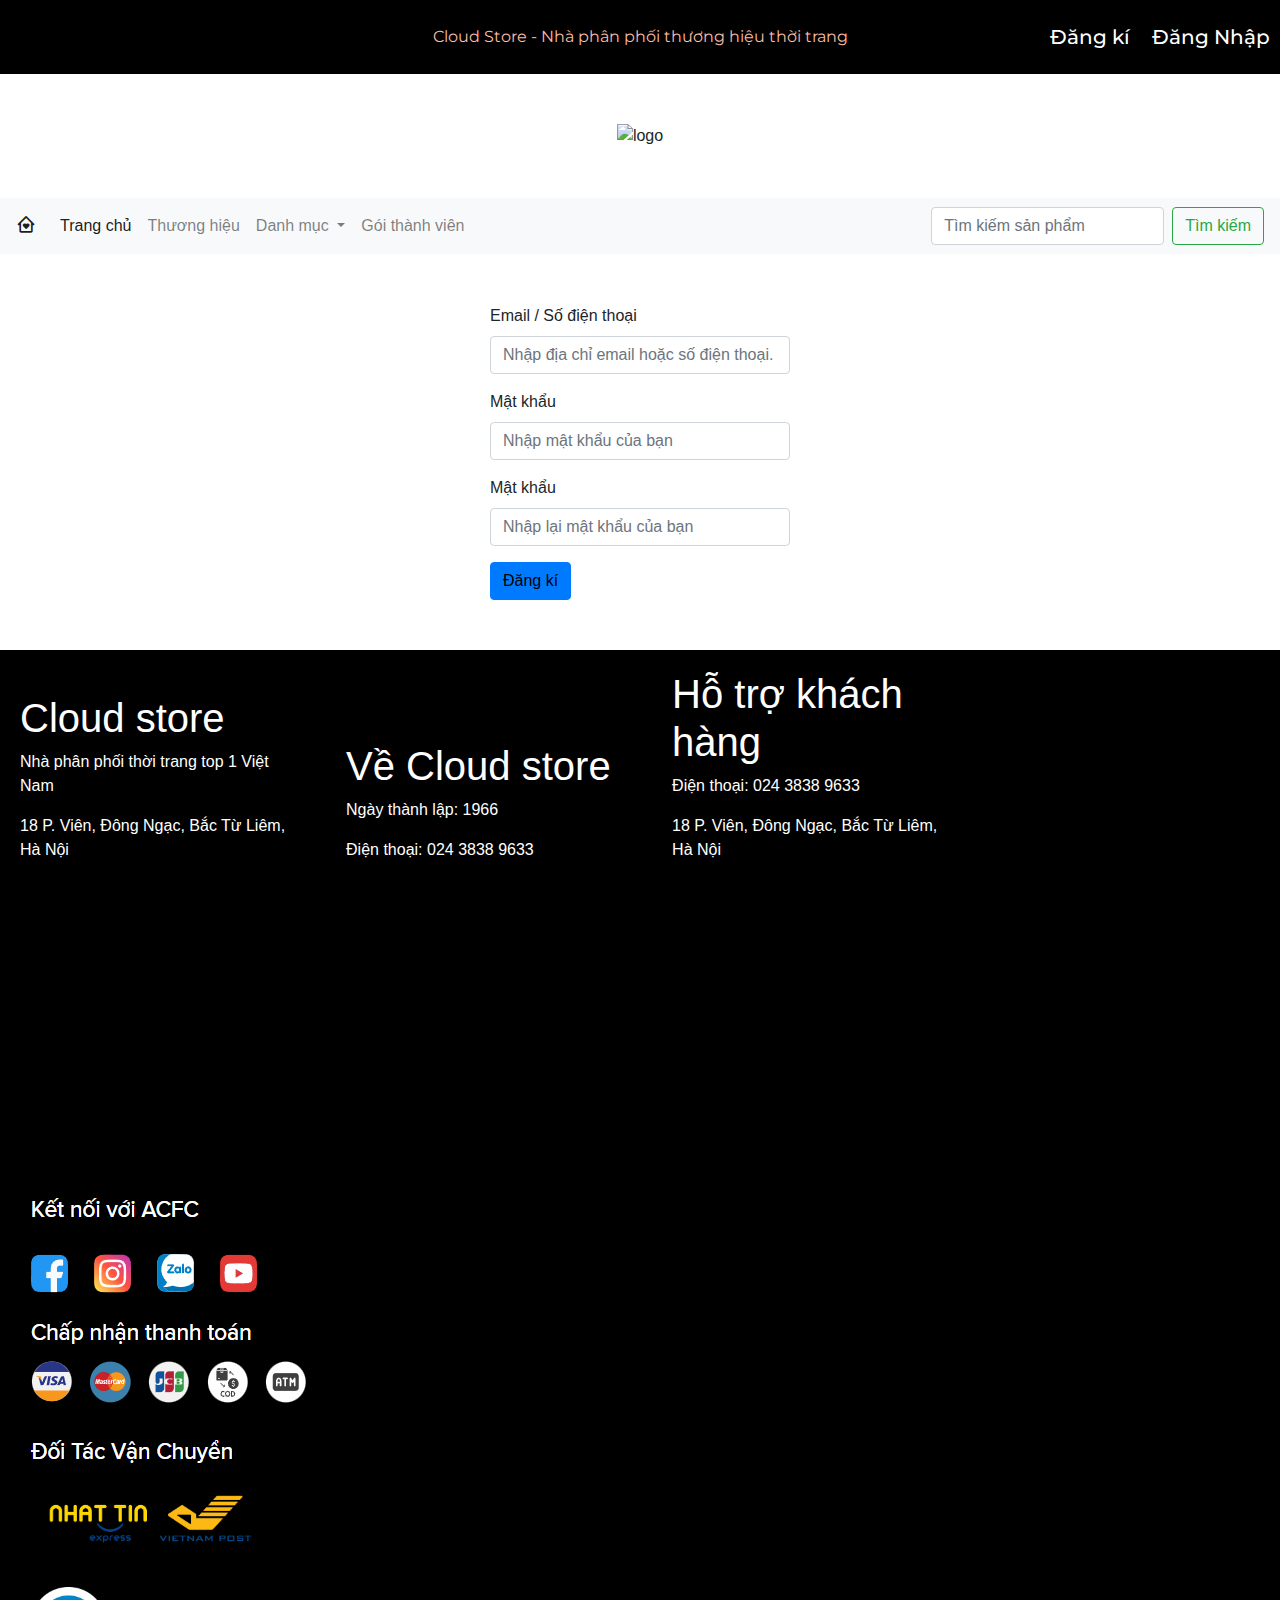
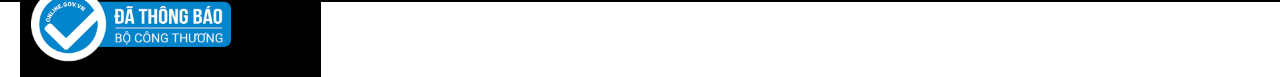
==== dangki.html @ 61008ba8 "long" ====
<!DOCTYPE html>
<html lang="en">

<head>
    <meta charset="UTF-8">
    <meta http-equiv="X-UA-Compatible" content="IE=edge">
    <meta name="viewport" content="width=device-width, initial-scale=1.0">
    <title>Cloud Store</title>
    <link rel="stylesheet" href="layout.css">
    <link rel="preconnect" href="https://fonts.googleapis.com">
    <link rel="preconnect" href="https://fonts.gstatic.com" crossorigin>
    <link href="https://fonts.googleapis.com/css2?family=Montserrat:wght@200&display=swap" rel="stylesheet">
    <link rel="stylesheet" href="https://cdn.jsdelivr.net/npm/bootstrap@4.0.0/dist/css/bootstrap.min.css"
        integrity="sha384-Gn5384xqQ1aoWXA+058RXPxPg6fy4IWvTNh0E263XmFcJlSAwiGgFAW/dAiS6JXm" crossorigin="anonymous">
    <link href='https://unpkg.com/boxicons@2.1.4/css/boxicons.min.css' rel='stylesheet'>
    <script src="layout.js"></script>
    <link rel="stylesheet" href="dangki.css">
</head>

<body>
    <header>
        <p>Cloud Store - Nhà phân phối thương hiệu thời trang</p>
        <a class="dki1" href="dangki.html"><h5>Đăng kí</h5></a>
        <a class="dki" href="dangnhap.html"><h5>Đăng Nhập</h5></a>
    </header>

    <div class="logo">
        <img src="img/LOGO.png" alt="logo">
    </div>
    <div class="navbar1">
        <nav class="navbar navbar-expand-lg navbar-light bg-light">
            <a class="navbar-brand" href="#"><i class='bx bx-home-heart'></i></a>
            <button class="navbar-toggler" type="button" data-toggle="collapse" data-target="#navbarSupportedContent"
                aria-controls="navbarSupportedContent" aria-expanded="false" aria-label="Toggle navigation">
                <span class="navbar-toggler-icon"></span>
            </button>

            <div class="collapse navbar-collapse" id="navbarSupportedContent">
                <ul class="navbar-nav mr-auto">
                    <li class="nav-item active">
                        <a class="nav-link" href="index.html">Trang chủ <span class="sr-only">(current)</span></a>
                    </li>
                    <li class="nav-item">
                        <a class="nav-link" href="#thuong-hieu">Thương hiệu</a>
                    </li>
                    <li class="nav-item dropdown">
                        <a class="nav-link dropdown-toggle" href="#" id="navbarDropdown" role="button"
                            data-toggle="dropdown" aria-haspopup="true" aria-expanded="false">
                            Danh mục
                        </a>
                        <div class="dropdown-menu" aria-labelledby="navbarDropdown">
                            <a class="dropdown-item" href="#">Tất cả</a>
                            <a class="dropdown-item" href="#">Gói thành viên</a>
                            <a class="dropdown-item" href="#">Áo</a>
                            <a class="dropdown-item" href="#">Chân váy</a>
                            <a class="dropdown-item" href="#">Quần</a>
                            <a class="dropdown-item" href="#">Set bộ</a>
                            <a class="dropdown-item" href="#">Đồ liền thân</a>
                            <a class="dropdown-item" href="#">Đồ bơi</a>
                            <a class="dropdown-item" href="#">Đồ gold</a>
                            <a class="dropdown-item" href="#">Phụ kiện áo dài</a>
                            <a class="dropdown-item" href="#">Đồ bầu</a>
                            <a class="dropdown-item" href="#">Túi sách</a>
                            <a class="dropdown-item" href="#">Giày dép</a>
                        </div>
                    </li>
                    <li class="nav-item">
                        <a class="nav-link " href="#">Gói thành viên</a>
                    </li>
                </ul>
                <form class="form-inline my-2 my-lg-0">
                    <input class="form-control mr-sm-2" type="search" placeholder="Tìm kiếm sản phẩm" aria-label="Search">
                    <button class="btn btn-outline-success my-2 my-sm-0" type="submit">Tìm kiếm</button>
                </form>
            </div>
        </nav>
    </div>

    <div class="dangki">
        <form>
            <div class="form-group">
              <label for="exampleInputEmail1">Email / Số điện thoại</label>
              <input type="email" class="form-control" id="exampleInputEmail1" aria-describedby="emailHelp" placeholder="Nhập địa chỉ email hoặc số điện thoại.">
              
            </div>

            <div class="form-group">
              <label for="exampleInputPassword1">Mật khẩu</label>
              <input type="password" class="form-control" id="exampleInputPassword1" placeholder="Nhập mật khẩu của bạn">
            </div>

            <div class="form-group">
                <label for="exampleInputPassword1">Mật khẩu</label>
                <input type="password" class="form-control" id="exampleInputPassword1" placeholder="Nhập lại mật khẩu của bạn">
              </div>

            
            <button type="submit" class="btn btn-primary"><a id="dangnhap" href="index.html">Đăng kí</a></button>
          </form>
    </div>


    
    <footer>
        <div class="ft1">
            <h1>Cloud store</h1>
            <p>Nhà phân phối thời trang top 1 Việt Nam</p>
            <p>18 P. Viên, Đông Ngạc, Bắc Từ Liêm, Hà Nội</p>
        </div>
        <div class="ft1">
            <h1>Về Cloud store</h1>
            <p>Ngày thành lập: 1966</p>
            <p>Điện thoại: 024 3838 9633</p>
        </div>
        <div class="ft1">
            <h1>Hỗ trợ khách hàng</h1>
            <p>Điện thoại: 024 3838 9633</p>
            <p>18 P. Viên, Đông Ngạc, Bắc Từ Liêm, Hà Nội</p>
        </div>
        <div class="ft1">
            <img src="img/Screenshot 2022-12-12 020345.png" alt="">
        </div>
    </footer>

    <script src="https://code.jquery.com/jquery-3.2.1.slim.min.js"
        integrity="sha384-KJ3o2DKtIkvYIK3UENzmM7KCkRr/rE9/Qpg6aAZGJwFDMVNA/GpGFF93hXpG5KkN"
        crossorigin="anonymous"></script>
    <script src="https://cdn.jsdelivr.net/npm/popper.js@1.12.9/dist/umd/popper.min.js"
        integrity="sha384-ApNbgh9B+Y1QKtv3Rn7W3mgPxhU9K/ScQsAP7hUibX39j7fakFPskvXusvfa0b4Q"
        crossorigin="anonymous"></script>
    <script src="https://cdn.jsdelivr.net/npm/bootstrap@4.0.0/dist/js/bootstrap.min.js"
        integrity="sha384-JZR6Spejh4U02d8jOt6vLEHfe/JQGiRRSQQxSfFWpi1MquVdAyjUar5+76PVCmYl"
        crossorigin="anonymous"></script>
</body>

</html>
---- layout.css ----
*{
    margin:0;
    padding: 0;
    box-sizing: border-box;
}

header{
    text-align: center;
    background-color: black;
    color:#fabda6;
    font-family: 'Montserrat', sans-serif;
    padding: 15px;
    position: relative;
}

header > p {
    margin: 10px;
    display: inline-block;

}

.dki {
    display: inline-block;
    position: absolute;
    top: 25px;
    right: 10px;
    text-decoration: none;
    color: white;
    transition: 0.5s;
}

.dki:hover{
    color: aliceblue;
    text-decoration: none;
    transform: scale(1.1);
}

.dki1 {
    display: inline-block;
    position: absolute;
    top: 25px;
    right: 150px;
    text-decoration: none;
    color: white;
    transition: 0.5s;
}

.dki1:hover{
    color: aliceblue;
    text-decoration: none;
    transform: scale(1.1);
}

.logo{
    text-align: center;
}

.logo > img{
    width: 300px;
    margin:50px;
}

.navbar1{
    margin-bottom: 50px;
}

.slide1{
    margin-bottom: 40px;
}

.title{
    text-align: center;
    font-family: 'Montserrat', sans-serif;
    font-size: 30px;
}

.title > .xu-huong-moi-nhat{
    
    width: fit-content;
    margin-left: 40%;
}

.title > .hang-moi-ve{
    
    width: fit-content;
    margin-left: 44%;
}



.product{
    width: 22%;
    display: inline-block;
    margin: 23px;
}

.product > img{
    width: 100%;
}

.product > .name-product{
    font-size: 15px;
    font-weight: bold;
}


.wrap-small{
    
    display: flex;
}

.small-slide{
    width: 30%;
    margin:3%;
}

.smimg{
    transition: 0.3s;
}

.smimg:hover{
    transform: scale(1.2);
}

.anh-thuong-hieu{
    width:15%;
    margin: 10px;
}

footer{
    display: flex;
    background-color: black;
}

.ft1{
    display: inline-block;
    color: white;
    width: 22%;
    height: 400px;
    margin: 20px;
}

.product{
    overflow: hidden;
}

.product > img{
    transition: 0.5s;
}

.product > img:hover{
    transform: scale(1.2);
}
---- dangki.css ----
.dangki{
    width: 300px;
    margin: 50px auto;
   
}

#dangnhap{
    color: black;
}

#dangnhap:hover{
    text-decoration: none;
}
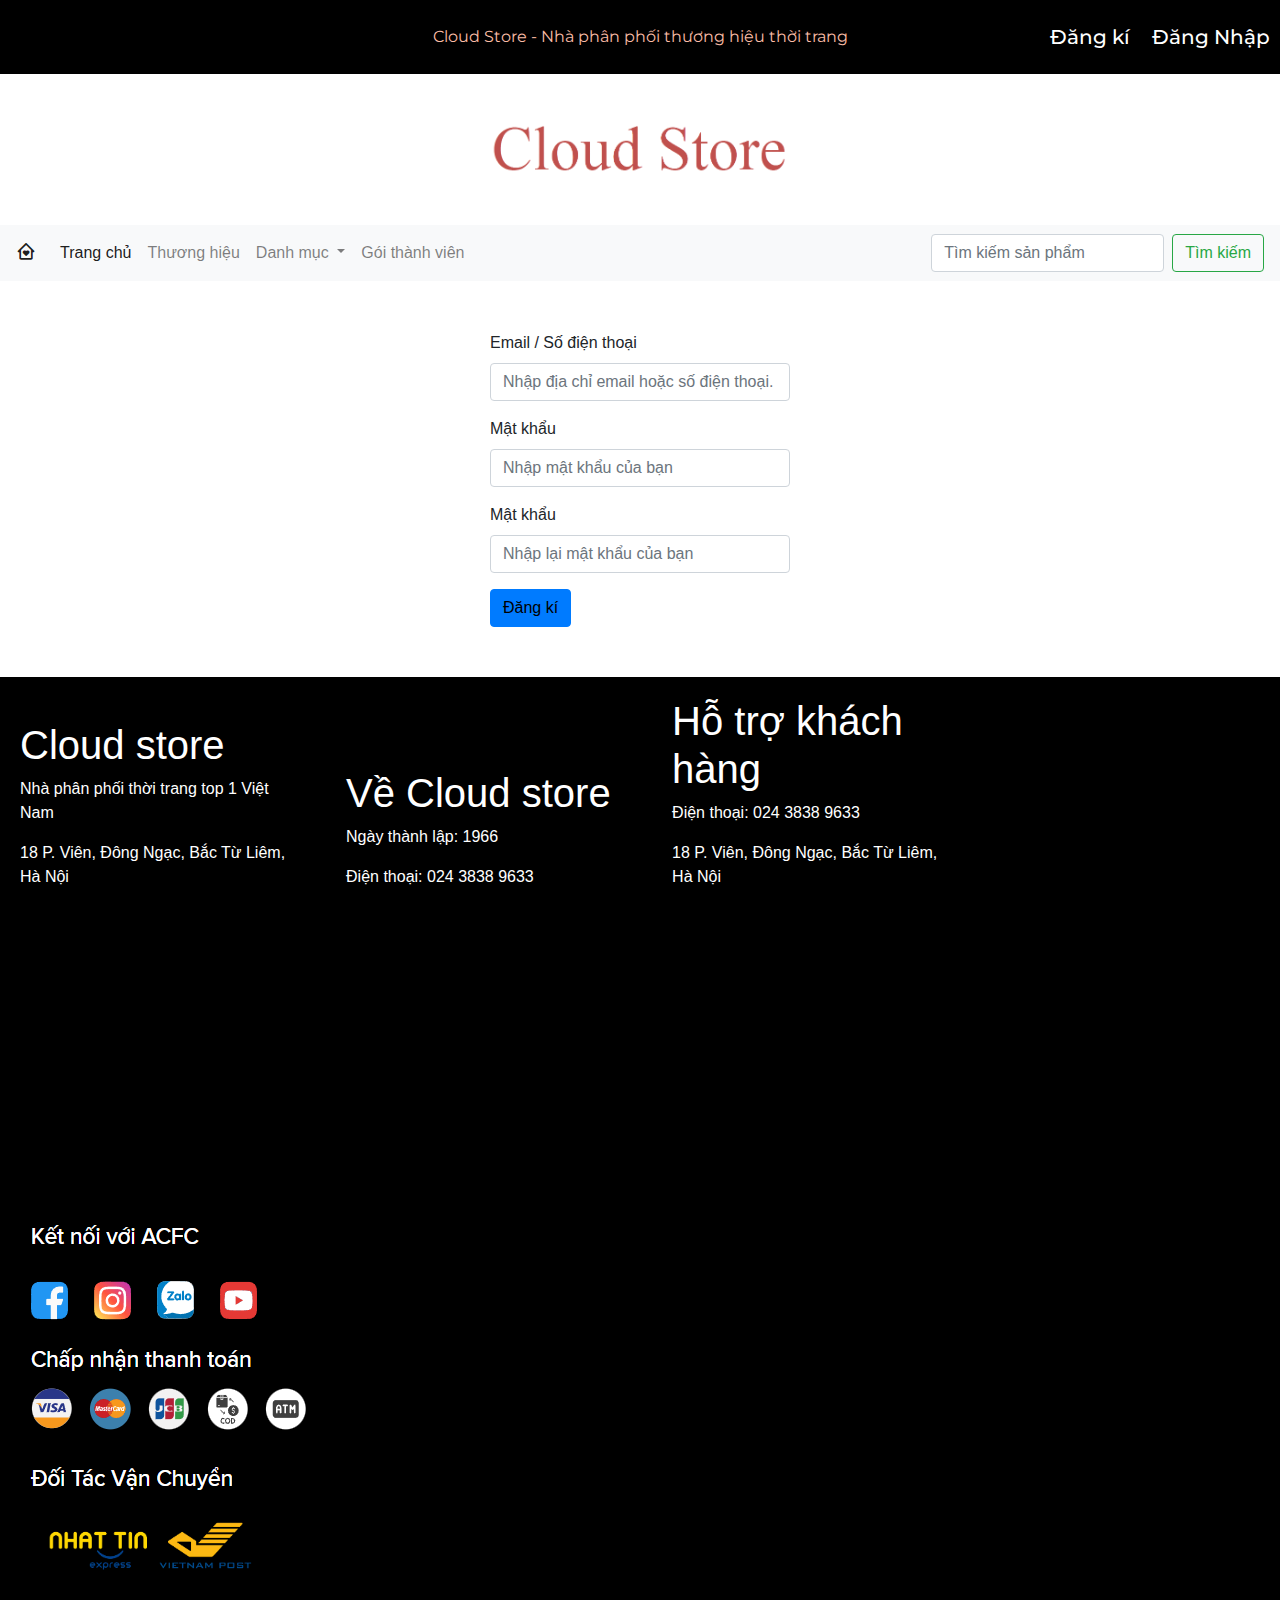
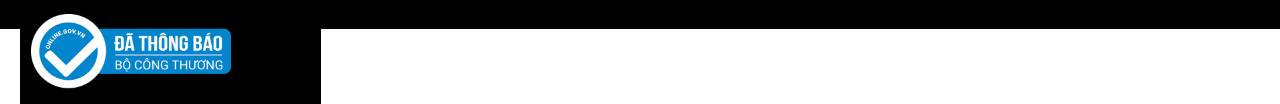
==== commit 11f515f3: "long" ====
--- a/dangki.html
+++ b/dangki.html
@@ -25,7 +25,7 @@
     </header>
 
     <div class="logo">
-        <img src="img/LOGO.png" alt="logo">
+        <img src="img/logo.png" alt="logo">
     </div>
     <div class="navbar1">
         <nav class="navbar navbar-expand-lg navbar-light bg-light">
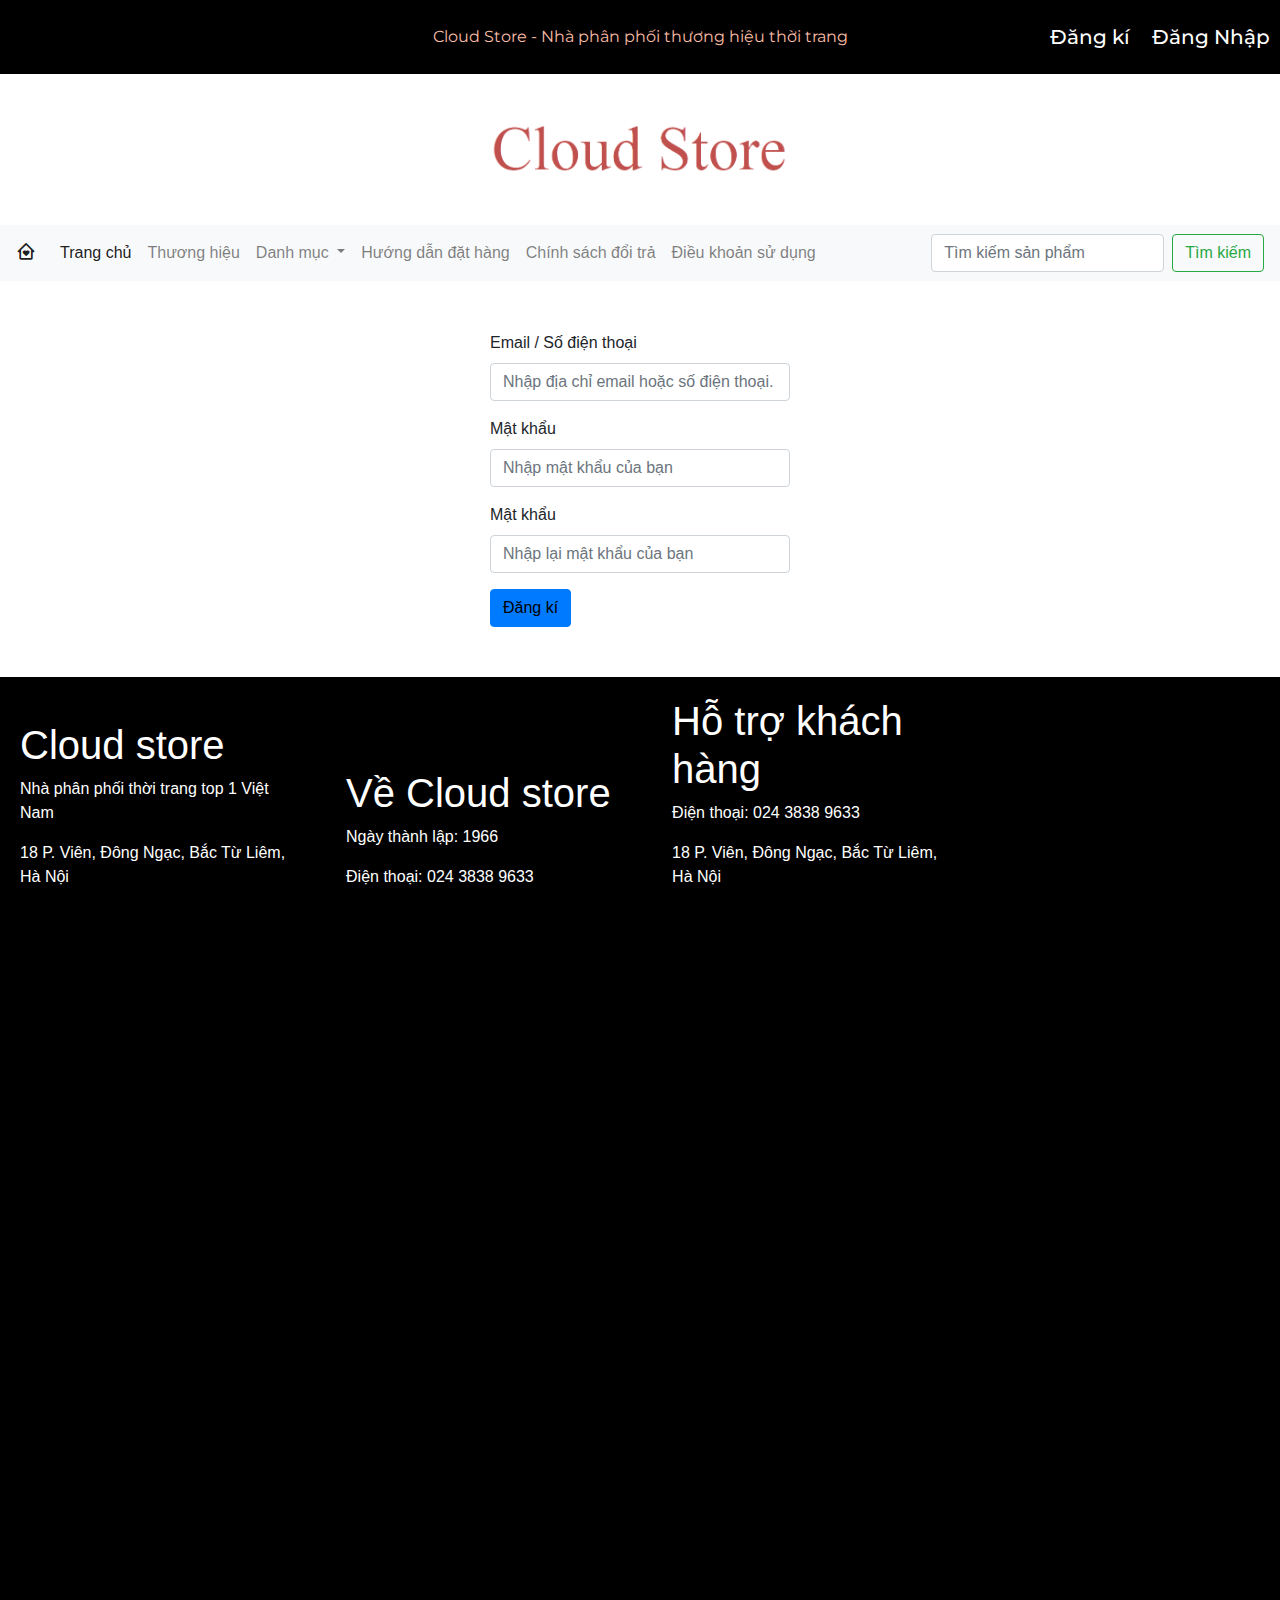
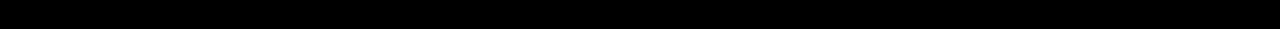
==== commit 3230a04f: "okkk" ====
--- a/dangki.html
+++ b/dangki.html
@@ -64,8 +64,17 @@
                             <a class="dropdown-item" href="#">Giày dép</a>
                         </div>
                     </li>
-                    <li class="nav-item">
-                        <a class="nav-link " href="#">Gói thành viên</a>
+                    
+                    <li class="nav-item ">
+                        <a class="nav-link" href="index.html">Hướng dẫn đặt hàng</a>
+                    </li>
+
+                    <li class="nav-item ">
+                        <a class="nav-link" href="index.html">Chính sách đổi trả</a>
+                    </li>
+
+                    <li class="nav-item ">
+                        <a class="nav-link" href="index.html">Điều khoản sử dụng</a>
                     </li>
                 </ul>
                 <form class="form-inline my-2 my-lg-0">
--- a/layout.css
+++ b/layout.css
@@ -89,7 +89,7 @@
 
 
 .product{
-    width: 22%;
+    width: 45vh;
     display: inline-block;
     margin: 23px;
 }
@@ -150,4 +150,28 @@
 
 .product > img:hover{
     transform: scale(1.2);
+}
+
+.dep-trai{
+    text-align: center;
+    width: 200px;
+    height: 50px;
+    border: solid black 2px;
+    font-weight: bold;
+    transition: 0.3s;
+    margin: auto;
+}
+
+.dep-trai > p{
+    
+    margin:10px auto;
+}
+.dep-trai:hover{
+    background-color: black;
+    color: aliceblue;
+}
+
+.giathue{
+    text-decoration: line-through;
+    margin-right: 10px;
 }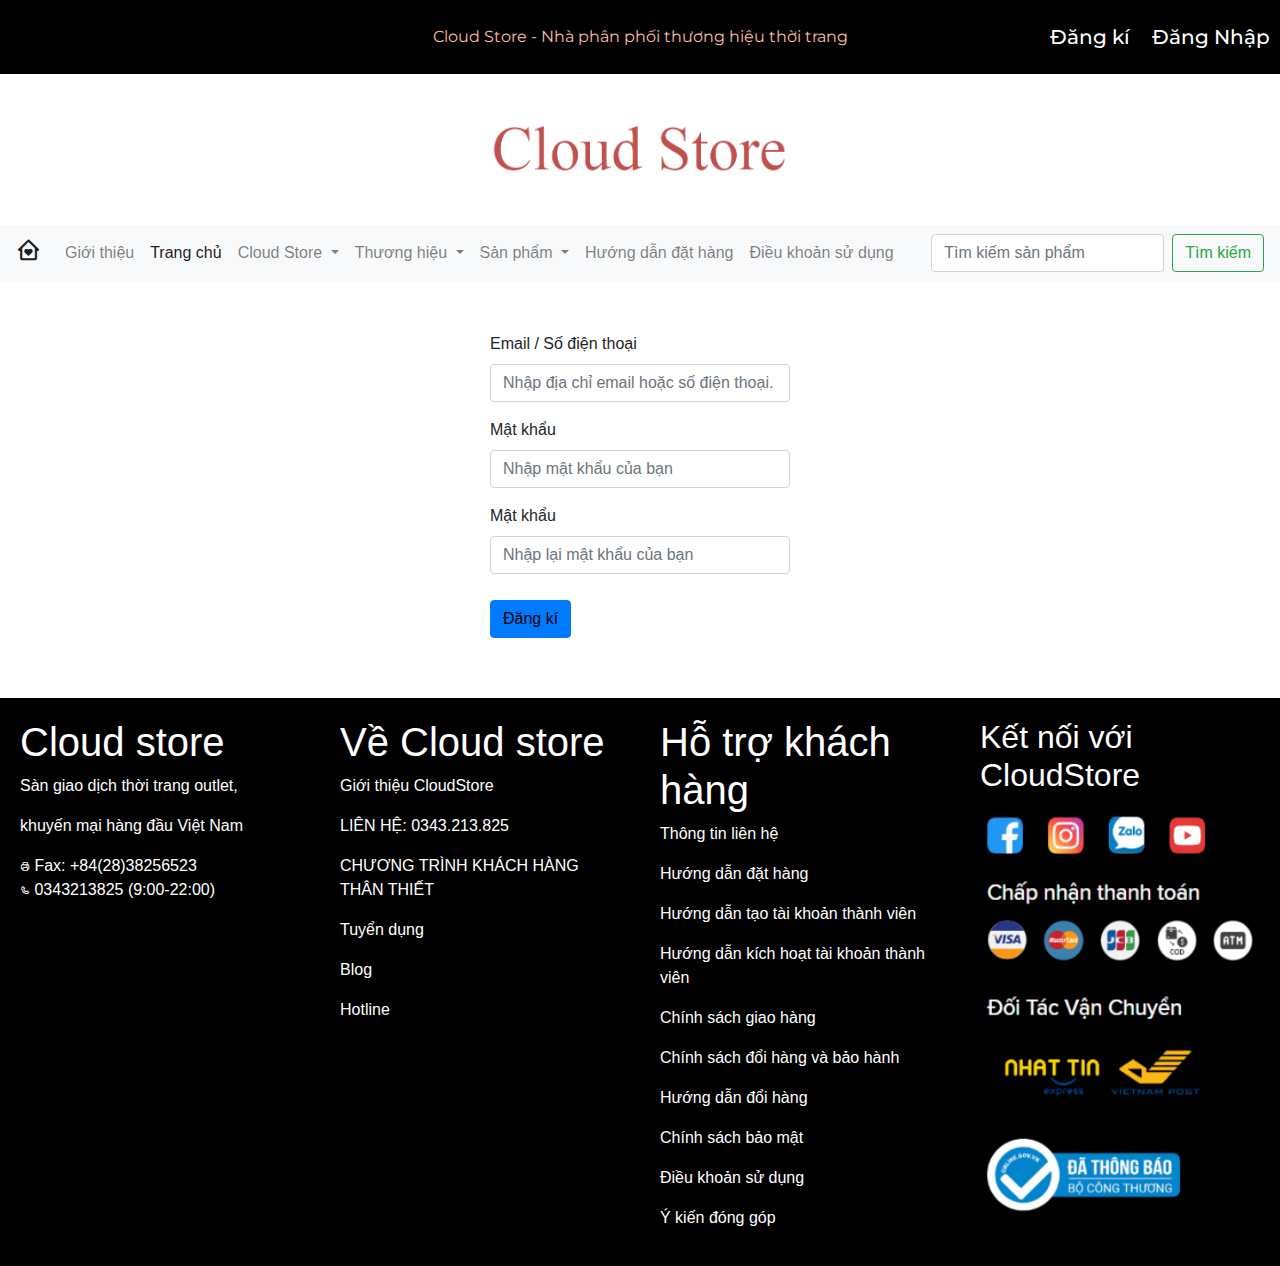
==== commit 48fd4694: "k" ====
--- a/dangki.html
+++ b/dangki.html
@@ -19,6 +19,7 @@
 
 <body>
     <header>
+        <a href=""></a>
         <p>Cloud Store - Nhà phân phối thương hiệu thời trang</p>
         <a class="dki1" href="dangki.html"><h5>Đăng kí</h5></a>
         <a class="dki" href="dangnhap.html"><h5>Đăng Nhập</h5></a>
@@ -37,45 +38,125 @@
 
             <div class="collapse navbar-collapse" id="navbarSupportedContent">
                 <ul class="navbar-nav mr-auto">
+                    <li class="nav-item">
+                        <a class="nav-link" href="#thuong-hieu">Giới thiệu</a>
+                    </li>
                     <li class="nav-item active">
-                        <a class="nav-link" href="index.html">Trang chủ <span class="sr-only">(current)</span></a>
-                    </li>
-                    <li class="nav-item">
-                        <a class="nav-link" href="#thuong-hieu">Thương hiệu</a>
-                    </li>
-                    <li class="nav-item dropdown">
+                        <a class="nav-link" href="index.html">Trang chủ </a>
+                    </li>
+                    <li class="nav-item dropdown cl">
                         <a class="nav-link dropdown-toggle" href="#" id="navbarDropdown" role="button"
                             data-toggle="dropdown" aria-haspopup="true" aria-expanded="false">
-                            Danh mục
+                            Cloud Store
                         </a>
                         <div class="dropdown-menu" aria-labelledby="navbarDropdown">
                             <a class="dropdown-item" href="#">Tất cả</a>
-                            <a class="dropdown-item" href="#">Gói thành viên</a>
-                            <a class="dropdown-item" href="#">Áo</a>
-                            <a class="dropdown-item" href="#">Chân váy</a>
-                            <a class="dropdown-item" href="#">Quần</a>
-                            <a class="dropdown-item" href="#">Set bộ</a>
-                            <a class="dropdown-item" href="#">Đồ liền thân</a>
-                            <a class="dropdown-item" href="#">Đồ bơi</a>
-                            <a class="dropdown-item" href="#">Đồ gold</a>
-                            <a class="dropdown-item" href="#">Phụ kiện áo dài</a>
-                            <a class="dropdown-item" href="#">Đồ bầu</a>
-                            <a class="dropdown-item" href="#">Túi sách</a>
-                            <a class="dropdown-item" href="#">Giày dép</a>
+                            <a class="dropdown-item" href="#">Đầm</a>
+                            <a class="dropdown-item" href="#xu-huong">Chân váy</a>
+                            <div id="cl-ao">
+                                <a class="dropdown-item " ><div class="ao">Áo</div> <i class='bx bxs-right-arrow'></i></a>
+                                <div class="menu1">
+                                    <a class="dropdown-item" href="#">Áo kiểu</a>
+                                    <a class="dropdown-item" href="#">Áo croptop</a>
+                                    <a class="dropdown-item" href="#">Áo thun</a>
+                                    <a class="dropdown-item" href="#">Áo sơ mi</a>
+                                    <a class="dropdown-item" href="#">Áo ống - hai dây</a>
+                                </div>
+                            </div>
+                            
+                            <div id="cl-quan">
+                                <a class="dropdown-item" ><div class="quan">Quần</div> <i class='bx bxs-right-arrow'></i></a>
+                                <div class="menu1">
+                                    <a class="dropdown-item" href="#">Áo kiểu</a>
+                                    <a class="dropdown-item" href="#">Áo croptop</a>
+                                    <a class="dropdown-item" href="#">Áo thun</a>
+                                    <a class="dropdown-item" href="#">Áo sơ mi</a>
+                                    <a class="dropdown-item" href="#">Áo ống - hai dây</a>
+                                </div>
+                            </div>
+                            
+                            <a class="dropdown-item" href="#xu-huong">Đồ liền thân</a>
+                            <a class="dropdown-item" href="#xu-huong">Set bộ</a>
+                            
                         </div>
-                    </li>
-                    
+                        
+                        
+
+                    </li>
+
+                    <li class="nav-item dropdown">
+                    <a class="nav-link dropdown-toggle" href="#" id="navbarDropdown" role="button"
+                            data-toggle="dropdown" aria-haspopup="true" aria-expanded="false">
+                            Thương hiệu
+                    </a>
+                    <div class="dropdown-menu" aria-labelledby="navbarDropdown">
+                            <a class="dropdown-item" href="#">ROUTINE</a>
+                            <a class="dropdown-item" href="#">LIDER</a>
+                            <a class="dropdown-item" href="#xu-huong">21th URBAN</a>
+                            <a class="dropdown-item" href="#xu-huong">BOO </a>
+                            <a class="dropdown-item" href="#xu-huong">SSSTUTTER</a>
+                            <a class="dropdown-item" href="#xu-huong">BLANKE x KSEOUL</a>
+                            <a class="dropdown-item" href="#xu-huong">OWL brand</a>
+                            <a class="dropdown-item" href="#xu-huong">MAY Boutique</a>
+                            <a class="dropdown-item" href="#xu-huong">YODY</a>
+                            <a class="dropdown-item" href="#xu-huong">RECHIC</a>
+                            <a class="dropdown-item" href="#xu-huong">ELISE</a>
+                            <a class="dropdown-item" href="#xu-huong">GLUMAC</a>
+                            <a class="dropdown-item" href="#xu-huong">IVY MODA</a>
+                            <a class="dropdown-item" href="#xu-huong">UNQLO</a>
+                            <a class="dropdown-item" href="#xu-huong">CANIFA</a>
+                            <a class="dropdown-item" href="#xu-huong">LEVENTS</a>
+                            <a class="dropdown-item" href="#xu-huong">COOL MATE</a>
+                            <a class="dropdown-item" href="#xu-huong">DIRTY COIN</a>
+                            <a class="dropdown-item" href="#xu-huong">STHEWAY</a>
+                        </div>
+                    </li>
+                    </li>
+
+                    <li class="nav-item dropdown cl">
+                        <a class="nav-link dropdown-toggle" href="#" id="navbarDropdown" role="button"
+                            data-toggle="dropdown" aria-haspopup="true" aria-expanded="false">
+                            Sản phẩm
+                        </a>
+                        <div class="dropdown-menu" aria-labelledby="navbarDropdown">
+                            <a class="dropdown-item" href="#">Tất cả</a>
+                            <a class="dropdown-item" href="#">Đầm</a>
+                            <a class="dropdown-item" href="#xu-huong">Chân váy</a>
+                            <div id="cl-ao">
+                                <a class="dropdown-item " ><div class="ao">Áo</div> <i class='bx bxs-right-arrow'></i></a>
+                                <div class="menu1">
+                                    <a class="dropdown-item" href="#">Áo kiểu</a>
+                                    <a class="dropdown-item" href="#">Áo croptop</a>
+                                    <a class="dropdown-item" href="#">Áo thun</a>
+                                    <a class="dropdown-item" href="#">Áo sơ mi</a>
+                                    <a class="dropdown-item" href="#">Áo ống - hai dây</a>
+                                </div>
+                            </div>
+                            
+                            <div id="cl-quan">
+                                <a class="dropdown-item" ><div class="quan">Quần</div> <i class='bx bxs-right-arrow'></i></a>
+                                <div class="menu1">
+                                    <a class="dropdown-item" href="#">Áo kiểu</a>
+                                    <a class="dropdown-item" href="#">Áo croptop</a>
+                                    <a class="dropdown-item" href="#">Áo thun</a>
+                                    <a class="dropdown-item" href="#">Áo sơ mi</a>
+                                    <a class="dropdown-item" href="#">Áo ống - hai dây</a>
+                                </div>
+                            </div>
+                            
+                            <a class="dropdown-item" href="#xu-huong">Đồ liền thân</a>
+                            <a class="dropdown-item" href="#xu-huong">Set bộ</a>
+                            
+                        </div>
+
                     <li class="nav-item ">
                         <a class="nav-link" href="index.html">Hướng dẫn đặt hàng</a>
                     </li>
 
                     <li class="nav-item ">
-                        <a class="nav-link" href="index.html">Chính sách đổi trả</a>
-                    </li>
-
-                    <li class="nav-item ">
                         <a class="nav-link" href="index.html">Điều khoản sử dụng</a>
                     </li>
+
                 </ul>
                 <form class="form-inline my-2 my-lg-0">
                     <input class="form-control mr-sm-2" type="search" placeholder="Tìm kiếm sản phẩm" aria-label="Search">
@@ -110,26 +191,42 @@
 
 
     
-    <footer>
+    <div class="footer">
         <div class="ft1">
             <h1>Cloud store</h1>
-            <p>Nhà phân phối thời trang top 1 Việt Nam</p>
-            <p>18 P. Viên, Đông Ngạc, Bắc Từ Liêm, Hà Nội</p>
+            <p>Sàn giao dịch thời trang outlet,</p>
+            <p>khuyến mại hàng đầu Việt Nam</p>
+            <div><i class='bx bx-printer'></i> Fax: +84(28)38256523</div>
+            <div><i class='bx bx-phone'></i> 0343213825 (9:00-22:00)</div>
         </div>
         <div class="ft1">
             <h1>Về Cloud store</h1>
-            <p>Ngày thành lập: 1966</p>
-            <p>Điện thoại: 024 3838 9633</p>
+            <p>Giới thiệu CloudStore</p>
+            <p>LIÊN HỆ: 0343.213.825</p>
+            <P>CHƯƠNG TRÌNH KHÁCH HÀNG THÂN THIẾT</P>
+            <P>Tuyển dụng</P>
+            <p>Blog</p>
+            <p>Hotline</p>
         </div>
         <div class="ft1">
             <h1>Hỗ trợ khách hàng</h1>
-            <p>Điện thoại: 024 3838 9633</p>
-            <p>18 P. Viên, Đông Ngạc, Bắc Từ Liêm, Hà Nội</p>
-        </div>
-        <div class="ft1">
-            <img src="img/Screenshot 2022-12-12 020345.png" alt="">
-        </div>
-    </footer>
+            <p>Thông tin liên hệ</p>
+            <p>Hướng dẫn đặt hàng</p>
+            <p>Hướng dẫn tạo tài khoản thành viên</p>
+            <p>Hướng dẫn kích hoạt tài khoản thành viên</p>
+            <p>Chính sách giao hàng</p>
+            <p>Chính sách đổi hàng và bảo hành</p>
+            <p>Hướng dẫn đổi hàng</p>
+            <p>Chính sách bảo mật</p>
+            <p>Điều khoản sử dụng</p>
+            <p>Ý kiến đóng góp</p>
+        </div>
+
+        <div class="ft1">
+           <h2>Kết nối với CloudStore</h2>
+           <img src="img/Screenshot 2022-12-12 101609.png" alt="">
+        </div>
+    </div>
 
     <script src="https://code.jquery.com/jquery-3.2.1.slim.min.js"
         integrity="sha384-KJ3o2DKtIkvYIK3UENzmM7KCkRr/rE9/Qpg6aAZGJwFDMVNA/GpGFF93hXpG5KkN"
--- a/layout.css
+++ b/layout.css
@@ -64,6 +64,51 @@
     margin-bottom: 50px;
 }
 
+.cl {
+    position: relative;
+}
+
+#cl-ao:hover .menu1{
+    display: block;
+    
+}
+
+i{
+    font-size: 10px;
+}
+
+.bx-home-heart{
+    font-size: 25px;
+}
+
+.ao{
+    display: inline-block;
+    margin-right: 80px;
+}
+
+.quan{
+    display: inline-block;
+    margin-right: 60px;
+}
+
+
+
+.menu1{
+    background-color: white;
+    border-radius: 3px;
+    border: 1px solid rgba(0,0,0,.15);
+    position: absolute;
+    z-index: 1;
+    transform: translate(160px,-30px);
+    transition: 1s;
+    display: none;
+}
+
+
+
+
+
+
 .slide1{
     margin-bottom: 40px;
 }
@@ -75,21 +120,19 @@
 }
 
 .title > .xu-huong-moi-nhat{
-    
-    width: fit-content;
-    margin-left: 40%;
+    text-align: center;
+    
+    
 }
 
 .title > .hang-moi-ve{
-    
-    width: fit-content;
-    margin-left: 44%;
+    text-align: center;
 }
 
 
 
 .product{
-    width: 45vh;
+    width: 44vh;
     display: inline-block;
     margin: 23px;
 }
@@ -127,22 +170,33 @@
     margin: 10px;
 }
 
-footer{
+.footer{
+    background-color: black; 
     display: flex;
-    background-color: black;
+    align-items: flex-start;
+    width: 100%;
 }
 
 .ft1{
-    display: inline-block;
     color: white;
     width: 22%;
-    height: 400px;
     margin: 20px;
 }
+
+.ft1 > img{
+    width: 100%;
+}
+
+
 
 .product{
     overflow: hidden;
-}
+    text-align: center;
+    margin: 0;
+    padding: 0;
+}
+
+
 
 .product > img{
     transition: 0.5s;
--- a/dangki.css
+++ b/dangki.css
@@ -10,4 +10,7 @@
 
 #dangnhap:hover{
     text-decoration: none;
+}
+.btn{
+    margin: 10px auto;
 }